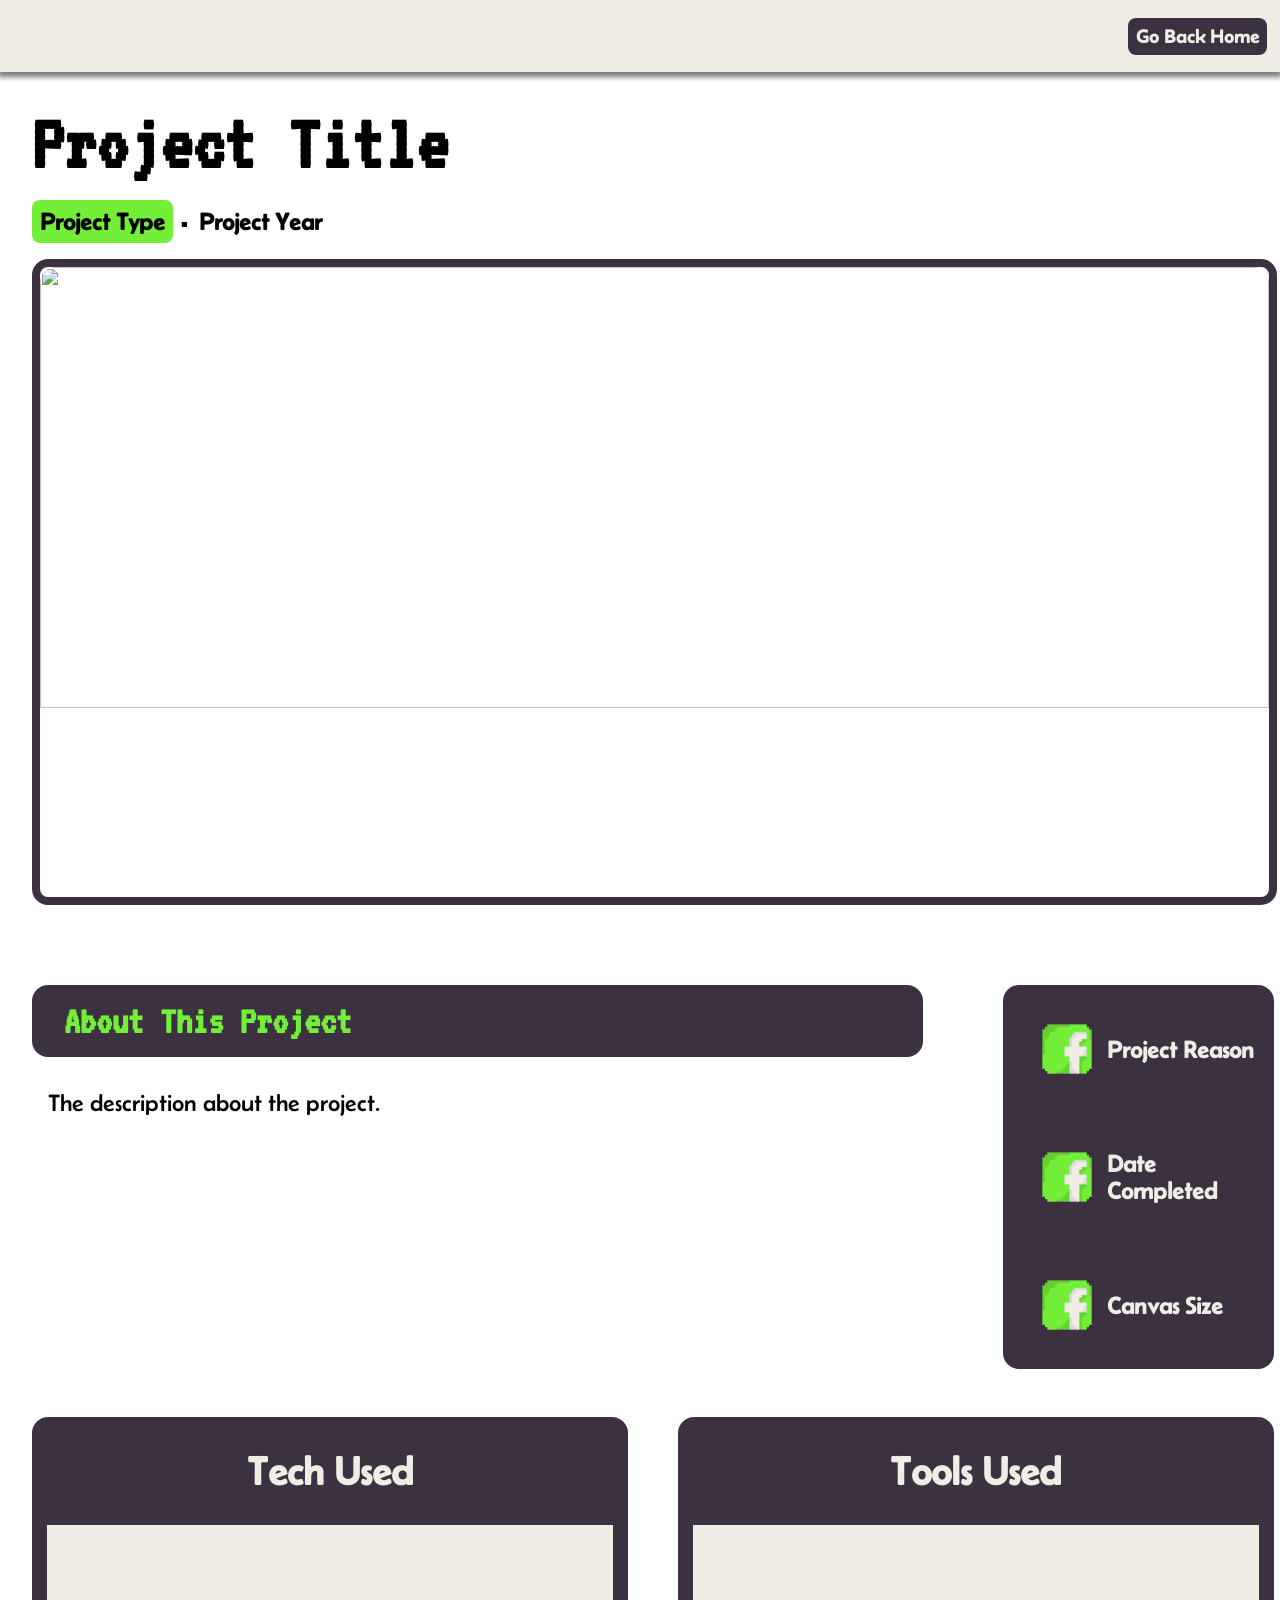
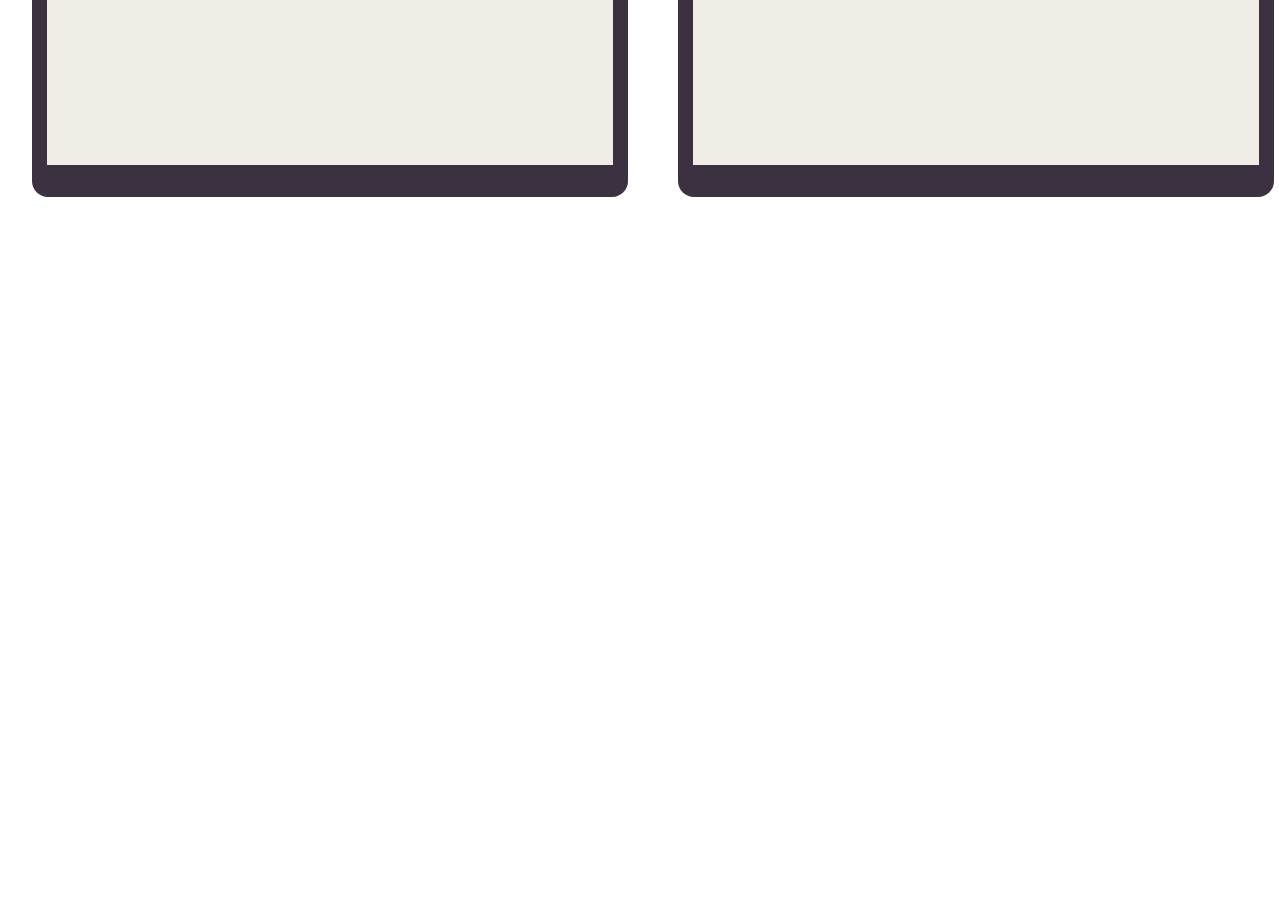
==== template/overview.html @ 99c8b075 "Updated the functions and layout of overview page, also add more projects" ====
<html>
  <head>
    <meta charset="UTF-8">
    <meta name="viewport" content="width=device-width, initial-scale=1.0">
    <link rel="shortcut icon" type="icon" href="img">
	<link rel="icon" type="image/x-icon" href="../assets/img/icons/Lotlot-Symbol.ico">
    <script src="https://code.jquery.com/jquery-3.6.0.min.js"></script>
    <link rel="stylesheet" href="css/overview.css">
    <title>Overview</title>
  </head>
  <body>
    <nav>
        <div id="logo-container">
            <img src="" alt="" id="logo-icon">
        </div>
        <div id="home-container">
            <div id="home-wrapper">
                <img src="" alt="" id="home-button">
                <h3>Go Back Home</h3>
            </div>
        </div>
    </nav>
    <section class="sections" id="header-section">
        <div id="header-container">
            <h1 id="project-title">Project Title</h1>
            <div id="header-wrapper">
                <h2 id="project-type">Project Type</h2><span>•</span><h2 id="project-year">Project Year</h2>
            </div>
        </div>
        <div id="banner-section">
            <img id="project-banner"  src="" alt="">
        </div>
    </section>
    <section class="sections" id="description-section">
        <div id="description-container">
            <div id="about-container">
                <h2>About This Project</h2>
                <h3 id="project-about">The description about the project.</h3>
            </div>
            <div id="setting-container">
                <div class="settings-wrapper" id="setting-one">
                    <img src="../assets/img/icons/Facebook-Icon-Green.png" alt="">
                    <div class="setting-label">
                        <h3>Project Reason</h3>
                        <h3 id="project-reason"></h3>
                    </div>
                </div>
                <div class="settings-wrapper" id="setting-two">
                    <img src="../assets/img/icons/Facebook-Icon-Green.png" alt="">
                    <div class="setting-label">
                        <h3>Date Completed</h3>
                        <h3 id="date-completed"></h3>
                    </div>
                </div>
                <div class="settings-wrapper" id="setting-three">
                    <img src="../assets/img/icons/Facebook-Icon-Green.png" alt="">
                    <div class="setting-label">
                        <h3>Canvas Size</h3>
                        <h3 id="canvas-size"></h3>
                    </div>
                </div>
            </div>
        </div>
        <div id="tech-container">
            <div id="tech-wrapper">
                <h2>Tech Used</h2>
                <div class="images" id="tech-images"></div>
            </div>
            <div id="tool-wrapper">
                <h2>Tools Used</h2>
                <div class="images" id="tools-images"></div>
            </div>
        </div>
    </section>
    <section class="sections" id="gallery-section">
        <div>

        </div>
    </section>
    <script src="js/overview.js"></script>
  </body>
</html>
---- template/css/overview.css ----
@font-face{
    font-family: Belanosima;
    src: url(../../fonts/Belanosima/Belanosima-Regular.ttf);
}@font-face{
    font-family: VT323;
    src: url(../../fonts/VT323/VT323-Regular.ttf);
}
*{
    font-family: VT323;
	margin: 0;
    scroll-behavior: smooth;
}
:root{
    --black: #3B3141;
    --white: #F0ECE6;
    --gray: #A6A6A6;
    --green: #72EF36;
}
nav{
    height: 8vh;
	top: 0;
	z-index: 998;
	box-shadow: 0 0.3rem 0.3rem 0.1rem rgba(0, 0, 0, 0.5);
    background-color: var(--white);
    position: sticky;
    display: flex;
    align-items: center;
    justify-content: center;
}
h2, h3{
    font-family: Belanosima;
}
nav #logo-container,#home-container{
    width: 49%;
}
#logo-container{
    position: sticky;
    display: flex;
    align-items: center;
    justify-content: left;
}
#home-container{
    position: sticky;
    display: flex;
    align-items: center;
    justify-content: right;
}
#home-wrapper{
    padding: 0.5rem;
    border-radius: 0.5rem;
    background-color: var(--black);
    color: var(--white);
    cursor: pointer;
}
.sections{
    height: auto;
    min-height: 80vh;
    max-width: 97%;
}
#header-container{
    width: 99%;
    padding: 2rem 0 0 2rem ;
}
#header-container h1{
    font-size: 5rem;
    font-family: VT323;
}
#header-wrapper{
    font-size: 1rem;
    margin: 1rem 0 0 0;
    display: flex;
    flex-direction: row;
}
#project-type{
    border-radius: 0.5rem;
    background-color: var(--green);
}
#header-wrapper h2{
    margin: 0 0.3rem 0 0;
    padding: 0.5rem;
}
#header-wrapper span{
    font-size: 2rem;
    display: flex;
    align-items: center;
    justify-content: center;
}
#banner-section{
    width: 99%;
    min-height: 30vw;
    margin: 1rem 2rem 1rem 2rem;
    padding: 0 2rem 0 2rem 0;
    border-radius: 1rem;
    border: 0.5rem solid var(--black);
    /* background-color: var(--gray);
    display: flex;
    align-items: center;
    justify-content: center; */
}
#banner-section img{
    height: 70%;
    width: 100%;
    border-radius: 1rem;
    aspect-ratio: 16 / 9;
    object-fit: cover;
    object-position: center;
    cursor: pointer;
}
#description-section{
    width: 100%;
    margin: 5rem 2rem 0 2rem;
}
#description-container{
    width: 100%;
    display: flex;
    flex-direction: row;
    align-items: start;
    justify-content: center;
}
#about-container{
    width: 80%;
    margin: 0 5rem 0 0;
}
#about-container h2{
    font-size: 2.5rem;
    margin: 0 0 1rem 0;
    padding: 1rem 1rem 1rem 2rem;
    border-radius: 1rem;
    font-family: VT323;
    background-color: var(--black);
    color: var(--green)
}
#about-container h3{
    padding: 1rem;
    font-size: 1.5rem;
    font-weight: normal;
}   
#setting-container{
    width: 20%;
    padding: 2rem 1rem 2rem 2rem;
    border-radius: 1rem;
    row-gap: 4rem;
    background-color: var(--black);
    display: flex;
    flex-direction: column;
    align-items: start;
    justify-content: space-evenly;
}
.settings-wrapper{
    display: flex;
    flex-direction: row;
    align-items: center;
}
.setting-label{
    display: flex;
    flex-direction: column;
    align-items: start;
    justify-content: center;
}
.settings-wrapper img{
    width: 4rem;
    margin: 0 0.5rem 0 0;
}
.settings-wrapper h3{
    font-size: 1.5rem;
    color: var(--white);
}
#project-reason, #date-completed, #canvas-size{
    color: var(--green);
}
#tech-container{
    margin: 3rem 0 0 0;
    display: flex;
    flex-direction: row;
    align-items: start;
    justify-content: space-between;
}
#tech-wrapper, #tool-wrapper{
    width: 48%;
    padding: 2rem 0 2rem 0;
    border-radius: 1rem;
    background-color: var(--black);
    display: flex;
    flex-direction: column;
    align-items: center;
    justify-content: center;
}
#tech-container h2{
    font-size: 2.5rem;
    margin: 0 0 2rem 0;
    color: var(--white);
}
#tech-container .images{
    min-height: 15rem;
    width: 95%;
    background-color: var(--white);
}
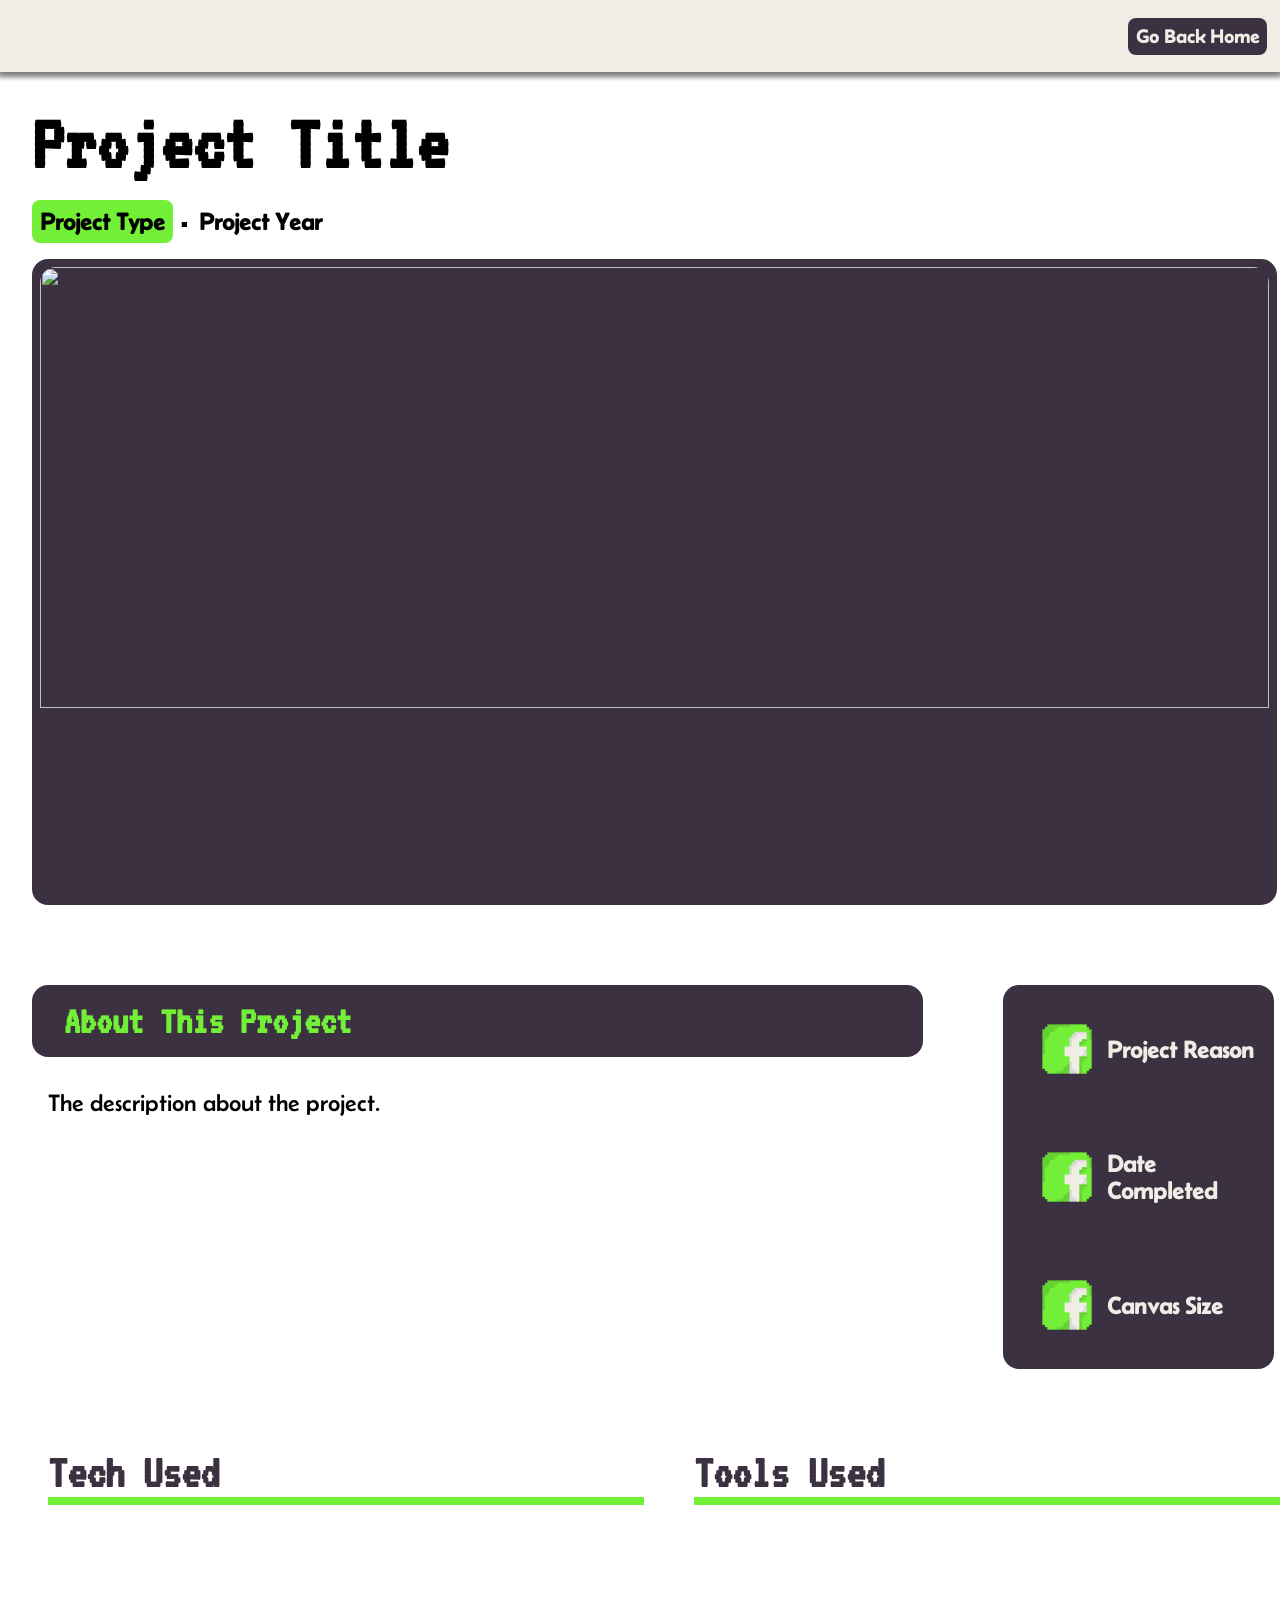
==== commit fa526538: "Updated the tech and tool used display with conditioning on tech used side, also added images for pr" ====
--- a/template/overview.html
+++ b/template/overview.html
@@ -6,6 +6,7 @@
 	<link rel="icon" type="image/x-icon" href="../assets/img/icons/Lotlot-Symbol.ico">
     <script src="https://code.jquery.com/jquery-3.6.0.min.js"></script>
     <link rel="stylesheet" href="css/overview.css">
+    <link rel="stylesheet" href="css/active-image.css">
     <title>Overview</title>
   </head>
   <body>
@@ -55,8 +56,8 @@
                 <div class="settings-wrapper" id="setting-three">
                     <img src="../assets/img/icons/Facebook-Icon-Green.png" alt="">
                     <div class="setting-label">
-                        <h3>Canvas Size</h3>
-                        <h3 id="canvas-size"></h3>
+                        <h3 class="setting-labels" id="canvas-label">Canvas Size</h3>
+                        <h3 class="setting-labels" id="canvas-size"></h3>
                     </div>
                 </div>
             </div>
@@ -68,7 +69,7 @@
             </div>
             <div id="tool-wrapper">
                 <h2>Tools Used</h2>
-                <div class="images" id="tools-images"></div>
+                <div class="images" id="tool-images"></div>
             </div>
         </div>
     </section>
@@ -78,5 +79,10 @@
         </div>
     </section>
     <script src="js/overview.js"></script>
+    <script src="js/active-image.js"></script>
   </body>
+    <div id="active-image-container">
+        <img src="" alt="Active Image" id="active-image">
+        <span id="close-btn">Click anywhere to close</span>
+    </div>
 </html>
--- a/template/css/overview.css
+++ b/template/css/overview.css
@@ -92,6 +92,7 @@
     padding: 0 2rem 0 2rem 0;
     border-radius: 1rem;
     border: 0.5rem solid var(--black);
+    background-color: var(--black);
     /* background-color: var(--gray);
     display: flex;
     align-items: center;
@@ -157,6 +158,14 @@
     align-items: start;
     justify-content: center;
 }
+#setting-three.hide-image{
+    display: none;
+    animation: fadeIn 0.2s ease;
+}
+#canvas-label.hide-image, #canvas-size.hide-image{
+    display: none;
+    animation: fadeIn 0.2s ease;
+}
 .settings-wrapper img{
     width: 4rem;
     margin: 0 0.5rem 0 0;
@@ -178,20 +187,43 @@
 #tech-wrapper, #tool-wrapper{
     width: 48%;
     padding: 2rem 0 2rem 0;
-    border-radius: 1rem;
-    background-color: var(--black);
     display: flex;
     flex-direction: column;
-    align-items: center;
+    align-items: start;
     justify-content: center;
 }
 #tech-container h2{
-    font-size: 2.5rem;
-    margin: 0 0 2rem 0;
-    color: var(--white);
+    width: 100%;
+    font-size: 3rem;
+    margin: 0 0 2rem 1rem;
+    font-family: VT323;
+    border-bottom: 0.5rem solid var(--green);
+    color: var(--black);
 }
 #tech-container .images{
-    min-height: 15rem;
     width: 95%;
-    background-color: var(--white);
+    padding: 1rem;
+    display: flex;
+    flex-wrap: wrap;
+    gap: 1rem;
+    justify-content: flex-start;
+}
+#tech-container .images div{
+    height: 2rem;
+    border-radius: 1rem;
+    padding: 1rem 3rem 1rem 3rem;
+    display: flex;
+    flex-direction: row;
+    align-items: center;
+    justify-content: start;
+    background-color: var(--black);
+}
+#tech-container .images img{
+    height: 2rem;
+    width: 2rem;
+    margin: 0 0.5rem 0 0;
+}
+#tech-container .images h3{
+    font-size: 1.5rem;
+    color: var(--green);
 }
--- a/template/css/active-image.css
+++ b/template/css/active-image.css
@@ -0,0 +1,33 @@
+#active-image-container{
+    height: 100vh;
+    width: 100%;
+	z-index: 999;
+    top: 0;
+    left: 0;
+    background-color: rgba(0, 0, 0, 0.9);
+    transition: opacity 0.2s ease;
+    overflow: hidden;
+    position: fixed;
+    display: none;
+    flex-direction: column;
+    align-items: center;
+    justify-content: center;
+}
+#active-image{
+    max-width: 100%;
+    max-height: 100%;
+    object-fit: contain;
+}
+#active-image-container.display-active-image{
+    display: flex;
+    animation: fadeIn 0.2s ease;
+}
+@keyframes fadeIn {
+    from { opacity: 0; }
+    to { opacity: 1; }
+}
+#close-btn{
+    margin-top: 2rem;
+    font-size: 2rem;
+    color: var(--white);
+}
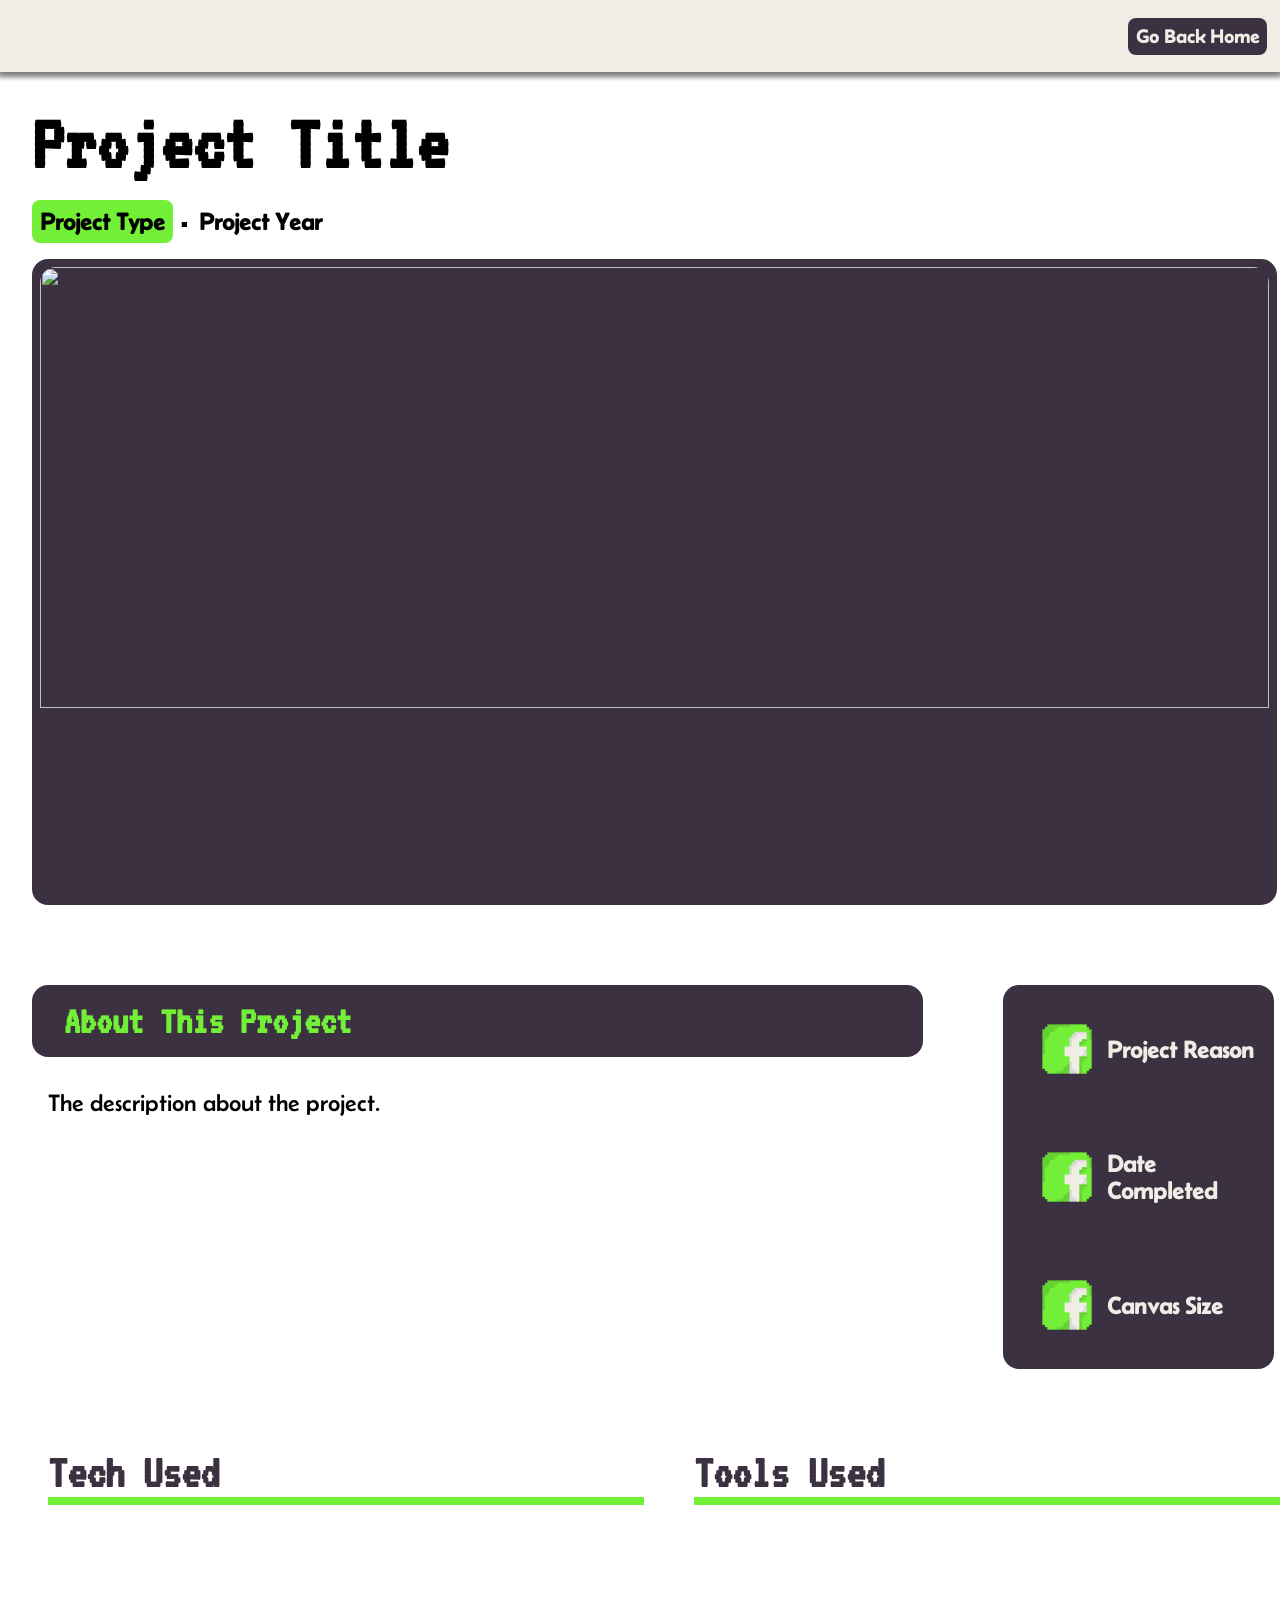
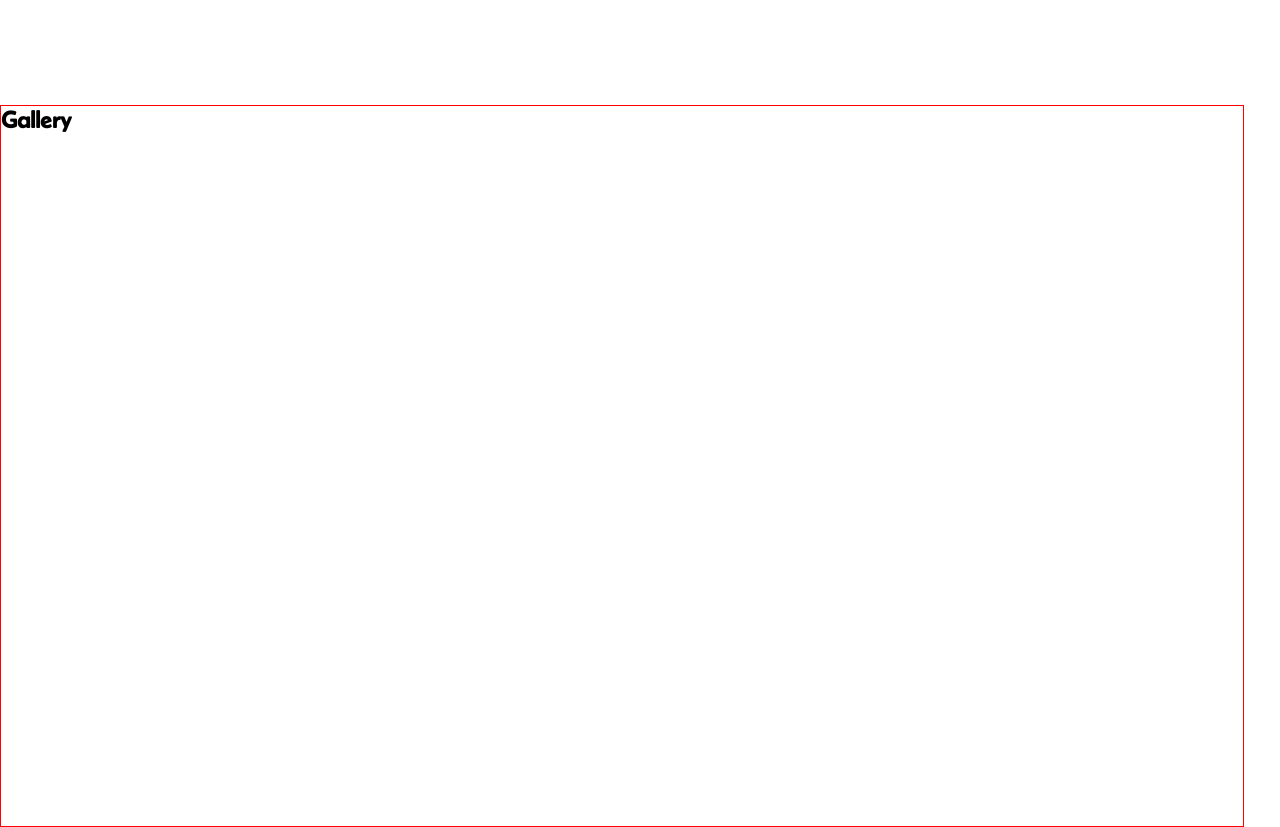
==== commit 8b57c481: "Added logos for overview page and on-going creation of the gallery section" ====
--- a/template/overview.html
+++ b/template/overview.html
@@ -74,8 +74,9 @@
         </div>
     </section>
     <section class="sections" id="gallery-section">
-        <div>
-
+        <div id="gallery-container">
+            <h2>Gallery</h2>
+            <div id="gallery-wrapper"></div>
         </div>
     </section>
     <script src="js/overview.js"></script>
--- a/template/css/overview.css
+++ b/template/css/overview.css
@@ -226,4 +226,7 @@
 #tech-container .images h3{
     font-size: 1.5rem;
     color: var(--green);
+}
+#gallery-section{
+    border: solid 1px red;
 }
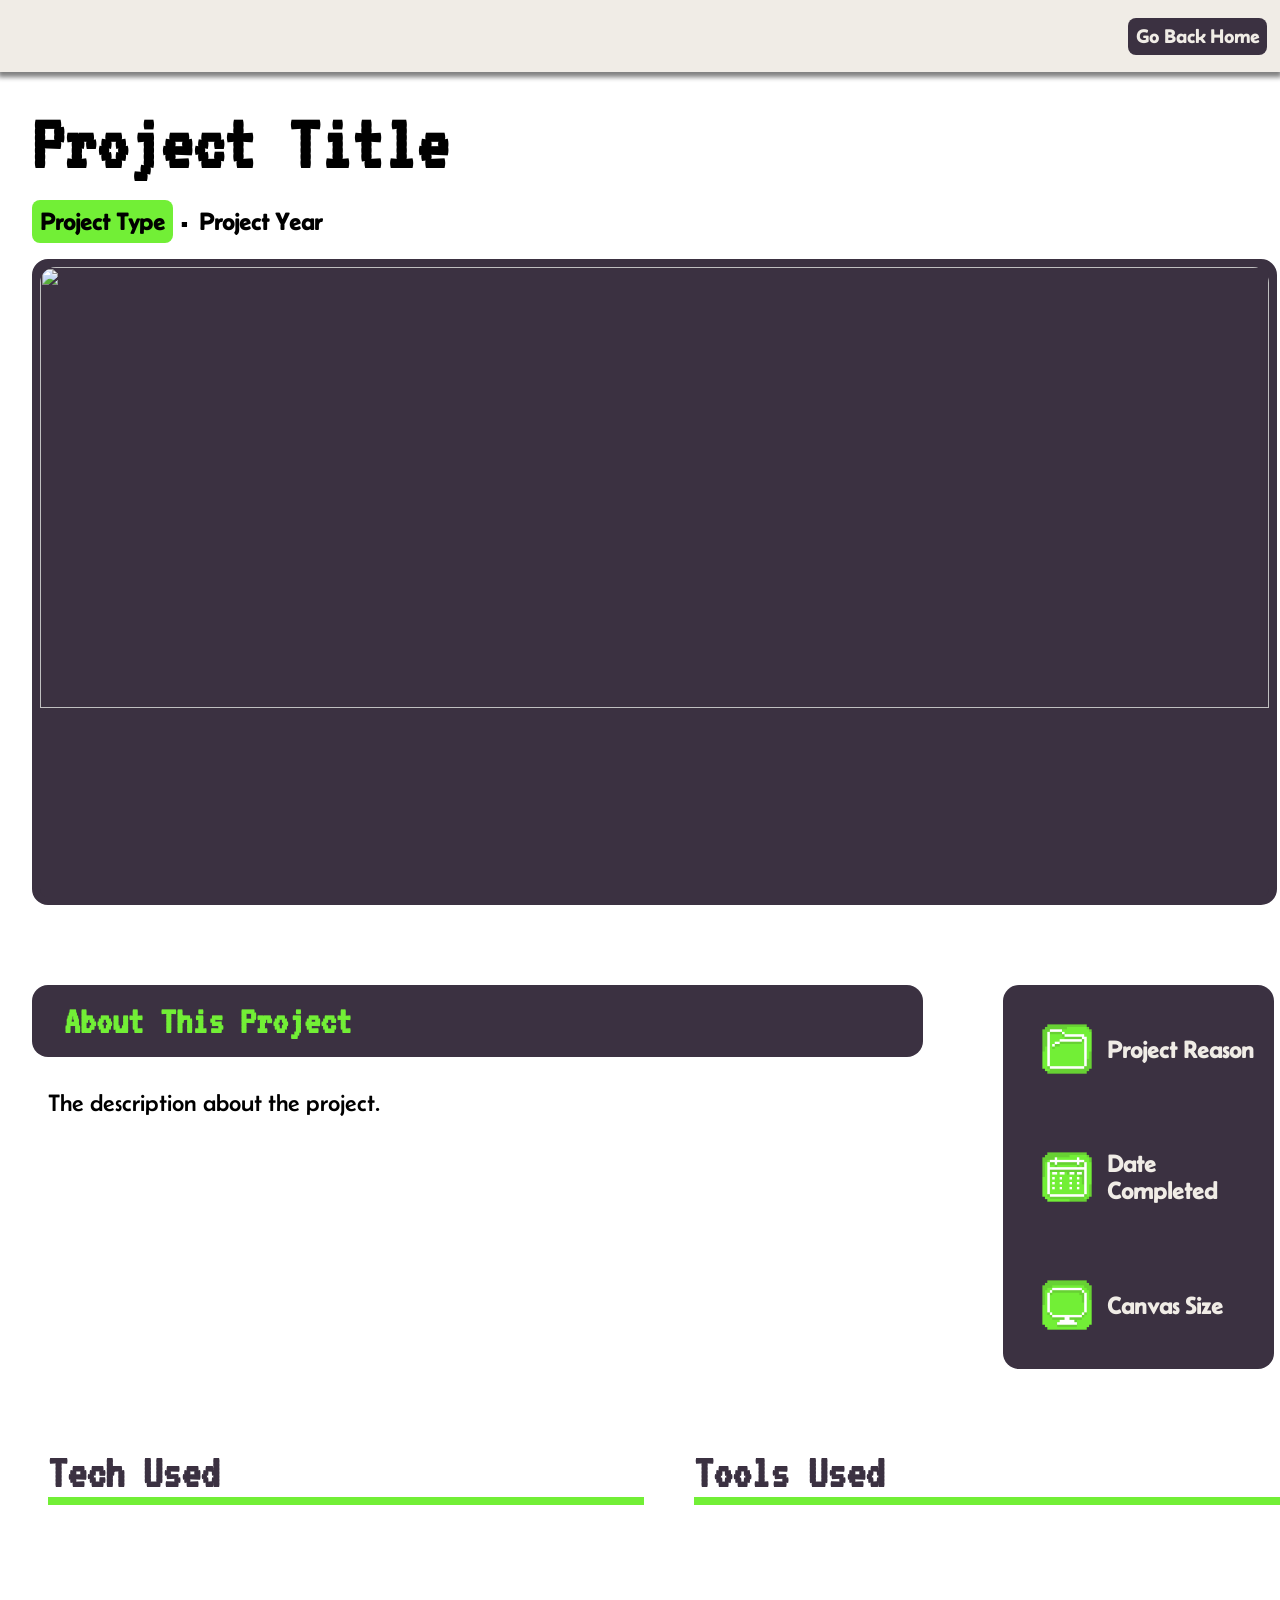
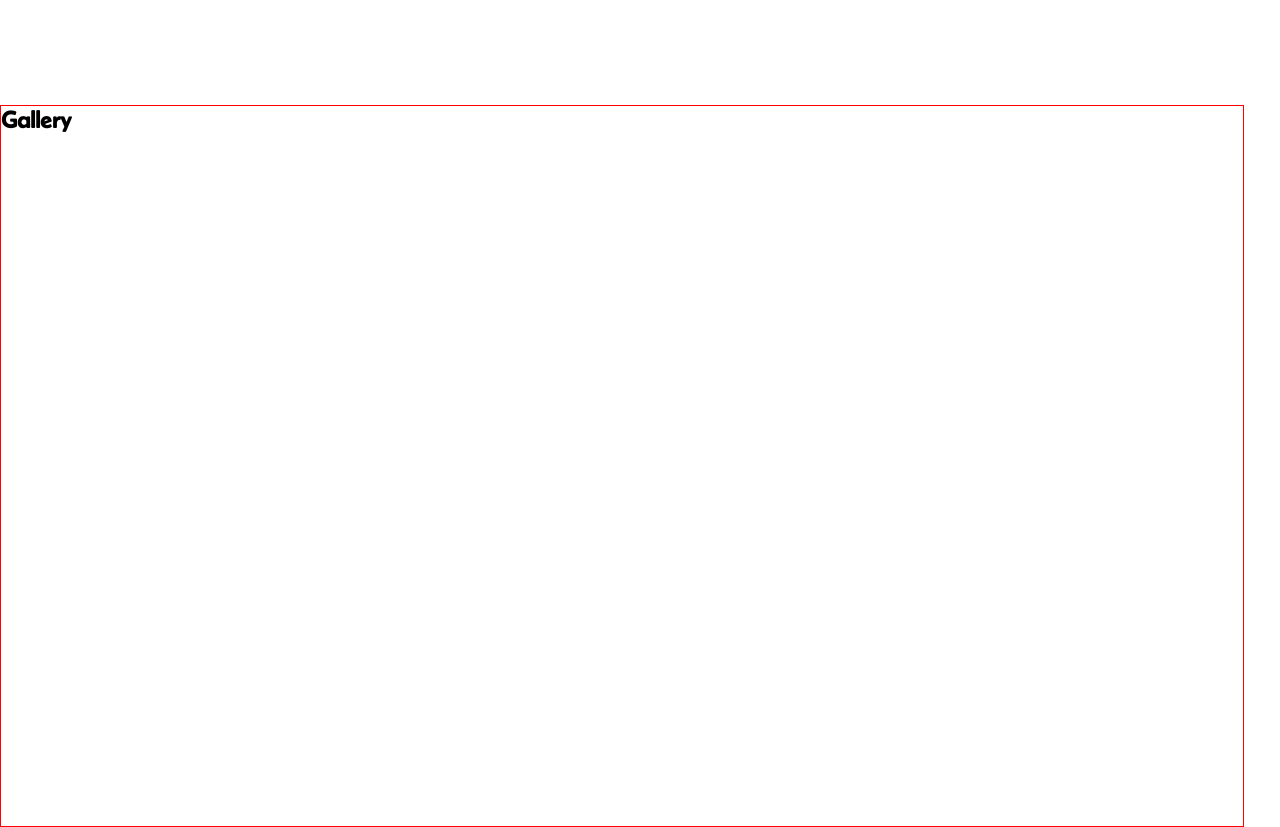
==== commit 84fc06e2: "Rename some new logos and handle multi-word tool names using string split" ====
--- a/template/overview.html
+++ b/template/overview.html
@@ -40,21 +40,21 @@
             </div>
             <div id="setting-container">
                 <div class="settings-wrapper" id="setting-one">
-                    <img src="../assets/img/icons/Facebook-Icon-Green.png" alt="">
+                    <img src="../assets/img/icons/Project-Type-Icon.png" alt="">
                     <div class="setting-label">
                         <h3>Project Reason</h3>
                         <h3 id="project-reason"></h3>
                     </div>
                 </div>
                 <div class="settings-wrapper" id="setting-two">
-                    <img src="../assets/img/icons/Facebook-Icon-Green.png" alt="">
+                    <img src="../assets/img/icons/Calendar-Icon.png" alt="">
                     <div class="setting-label">
                         <h3>Date Completed</h3>
                         <h3 id="date-completed"></h3>
                     </div>
                 </div>
                 <div class="settings-wrapper" id="setting-three">
-                    <img src="../assets/img/icons/Facebook-Icon-Green.png" alt="">
+                    <img src="../assets/img/icons/Canvas-Icon.png" alt="">
                     <div class="setting-label">
                         <h3 class="setting-labels" id="canvas-label">Canvas Size</h3>
                         <h3 class="setting-labels" id="canvas-size"></h3>
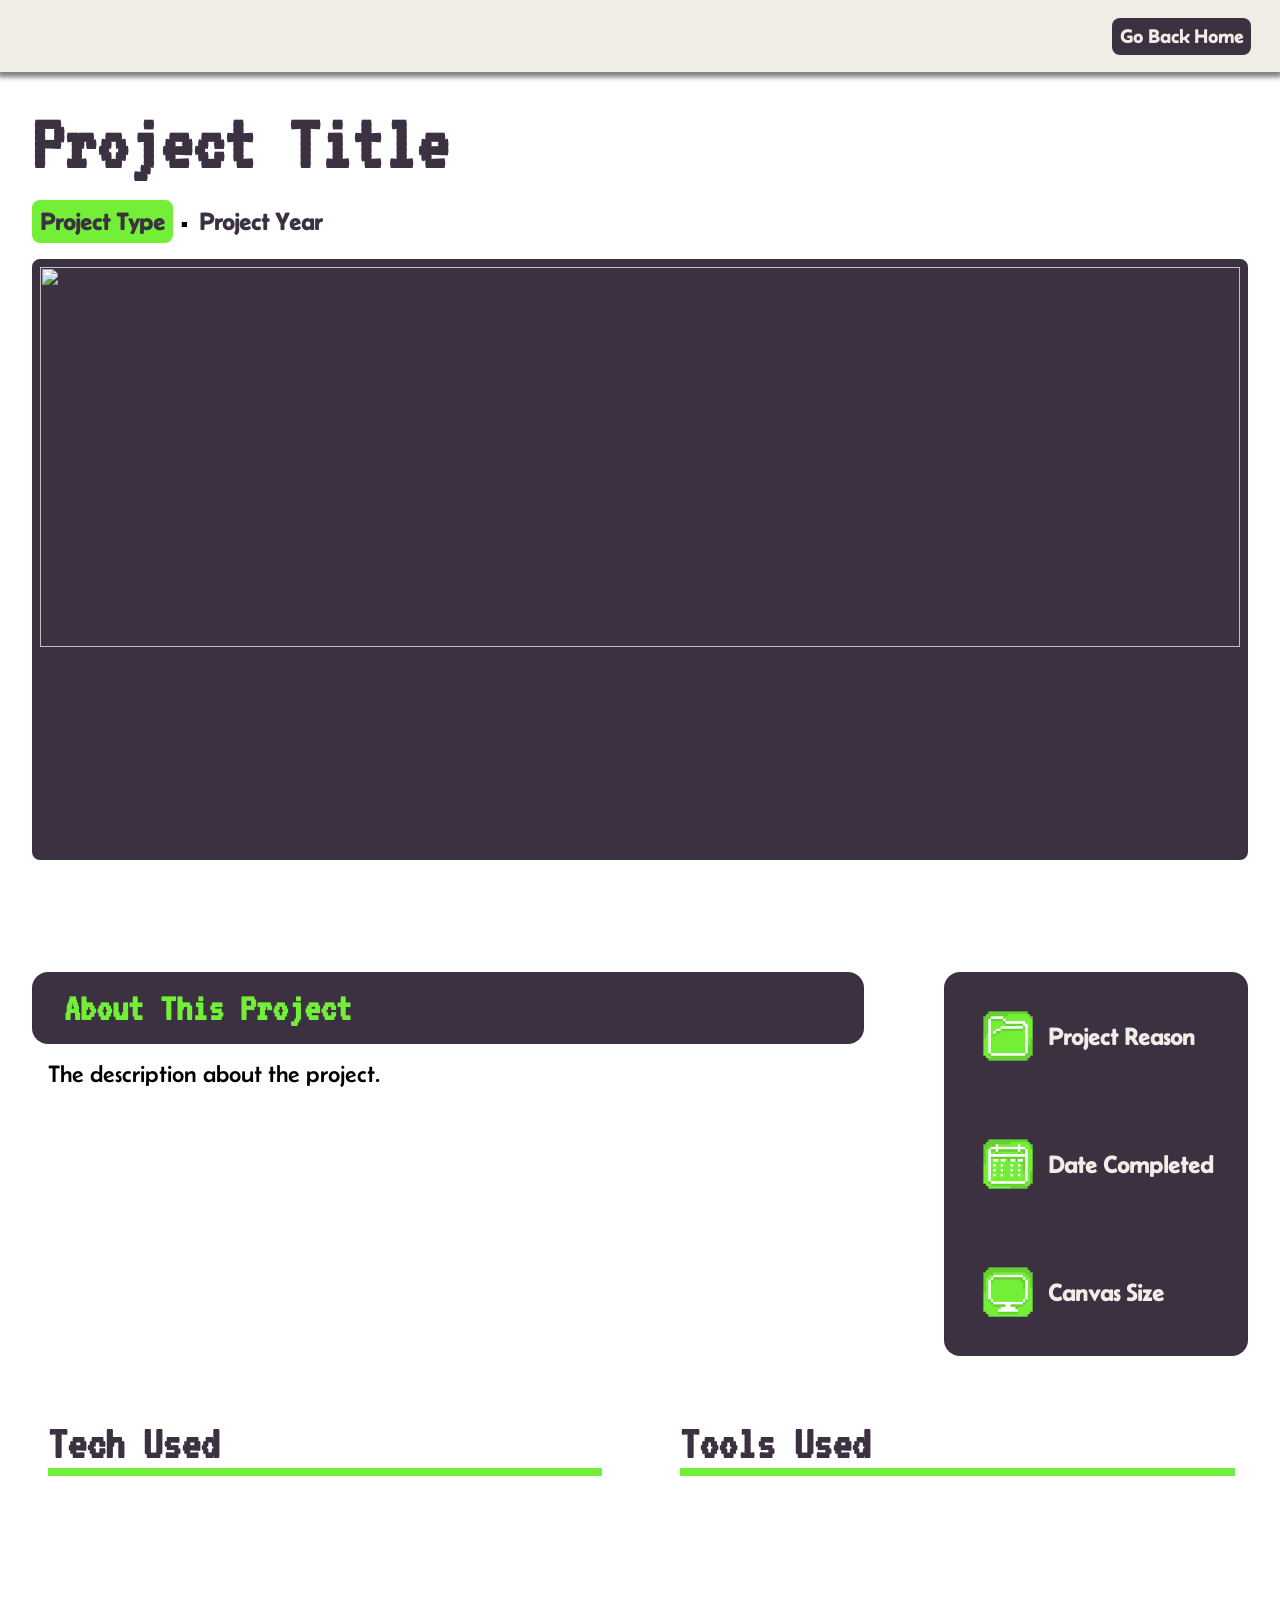
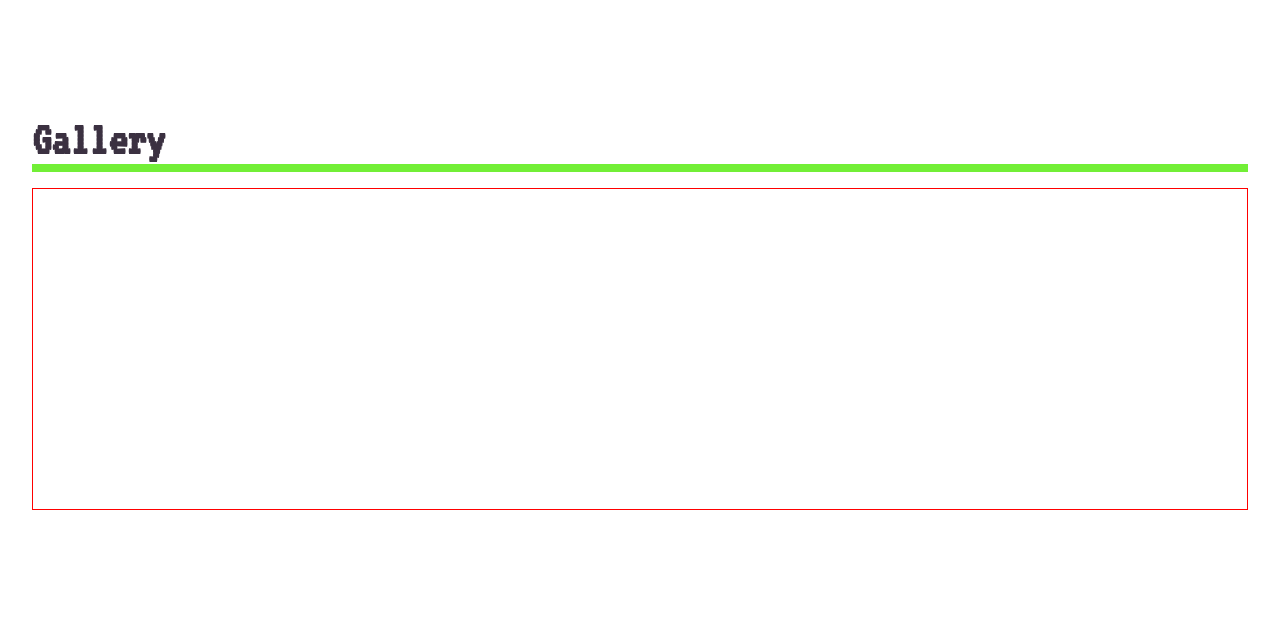
==== commit 71e45382: "Updating the file for image recovery" ====
--- a/template/overview.html
+++ b/template/overview.html
@@ -22,17 +22,19 @@
         </div>
     </nav>
     <section class="sections" id="header-section">
-        <div id="header-container">
-            <h1 id="project-title">Project Title</h1>
-            <div id="header-wrapper">
-                <h2 id="project-type">Project Type</h2><span>•</span><h2 id="project-year">Project Year</h2>
+        <div class="section-wrapper">
+            <div id="header-container">
+                <h1 id="project-title">Project Title</h1>
+                <div id="header-wrapper">
+                    <h2 id="project-type">Project Type</h2><span>•</span><h2 id="project-year">Project Year</h2>
+                </div>
+            </div>
+            <div id="banner-section">
+                <img id="project-banner"  src="" alt="">
             </div>
         </div>
-        <div id="banner-section">
-            <img id="project-banner"  src="" alt="">
-        </div>
     </section>
-    <section class="sections" id="description-section">
+    <section class="sections">
         <div id="description-container">
             <div id="about-container">
                 <h2>About This Project</h2>
--- a/template/css/overview.css
+++ b/template/css/overview.css
@@ -46,6 +46,7 @@
     justify-content: right;
 }
 #home-wrapper{
+    margin: 0 1rem 0 0;
     padding: 0.5rem;
     border-radius: 0.5rem;
     background-color: var(--black);
@@ -53,17 +54,21 @@
     cursor: pointer;
 }
 .sections{
+    min-width: 100%;
     height: auto;
-    min-height: 80vh;
-    max-width: 97%;
+    margin: 0 0 5rem;
+    /* display: flex; */
+}
+.section-wrapper{
+    padding: 2rem;
 }
 #header-container{
-    width: 99%;
-    padding: 2rem 0 0 2rem ;
+    margin: 0 0 1rem 0;
 }
 #header-container h1{
     font-size: 5rem;
     font-family: VT323;
+    color: var(--black);
 }
 #header-wrapper{
     font-size: 1rem;
@@ -78,6 +83,7 @@
 #header-wrapper h2{
     margin: 0 0.3rem 0 0;
     padding: 0.5rem;
+    color: var(--black);
 }
 #header-wrapper span{
     font-size: 2rem;
@@ -86,45 +92,34 @@
     justify-content: center;
 }
 #banner-section{
-    width: 99%;
     min-height: 30vw;
-    margin: 1rem 2rem 1rem 2rem;
-    padding: 0 2rem 0 2rem 0;
-    border-radius: 1rem;
+    border-radius: 1rem;
+    margin: 0 1rem 0 0;
+}
+#banner-section img{
+    height: 65%;
+    width: 100%;
+    border-radius: 0.5rem;
+    aspect-ratio: 16 / 9;
     border: 0.5rem solid var(--black);
     background-color: var(--black);
-    /* background-color: var(--gray);
-    display: flex;
-    align-items: center;
-    justify-content: center; */
-}
-#banner-section img{
-    height: 70%;
-    width: 100%;
-    border-radius: 1rem;
-    aspect-ratio: 16 / 9;
     object-fit: cover;
     object-position: center;
     cursor: pointer;
 }
-#description-section{
-    width: 100%;
-    margin: 5rem 2rem 0 2rem;
-}
 #description-container{
     width: 100%;
     display: flex;
     flex-direction: row;
     align-items: start;
-    justify-content: center;
+    justify-content: space-between;
 }
 #about-container{
-    width: 80%;
-    margin: 0 5rem 0 0;
+    width: 65%;
+    margin: 0 0 0 2rem;
 }
 #about-container h2{
     font-size: 2.5rem;
-    margin: 0 0 1rem 0;
     padding: 1rem 1rem 1rem 2rem;
     border-radius: 1rem;
     font-family: VT323;
@@ -138,6 +133,7 @@
 }   
 #setting-container{
     width: 20%;
+    margin: 0 2rem 0 0;
     padding: 2rem 1rem 2rem 2rem;
     border-radius: 1rem;
     row-gap: 4rem;
@@ -178,7 +174,7 @@
     color: var(--green);
 }
 #tech-container{
-    margin: 3rem 0 0 0;
+    padding: 2rem;
     display: flex;
     flex-direction: row;
     align-items: start;
@@ -193,7 +189,7 @@
     justify-content: center;
 }
 #tech-container h2{
-    width: 100%;
+    width: 95%;
     font-size: 3rem;
     margin: 0 0 2rem 1rem;
     font-family: VT323;
@@ -211,7 +207,7 @@
 #tech-container .images div{
     height: 2rem;
     border-radius: 1rem;
-    padding: 1rem 3rem 1rem 3rem;
+    padding: 1rem 2rem 1rem 1rem;
     display: flex;
     flex-direction: row;
     align-items: center;
@@ -227,6 +223,20 @@
     font-size: 1.5rem;
     color: var(--green);
 }
-#gallery-section{
-    border: solid 1px red;
+#gallery-container{
+    padding: 2rem;
+}
+#gallery-container h2{
+    font-size: 3rem;
+    margin: 0 0 1rem 0;
+    color: var(--black);
+    border-bottom: 0.5rem solid var(--green);
+    font-family: VT323;
+}
+#gallery-wrapper{
+    border: 1px solid red;
+    min-height: 20rem;
+}
+#gallery-wrapper img{
+    height: 15rem;
 }
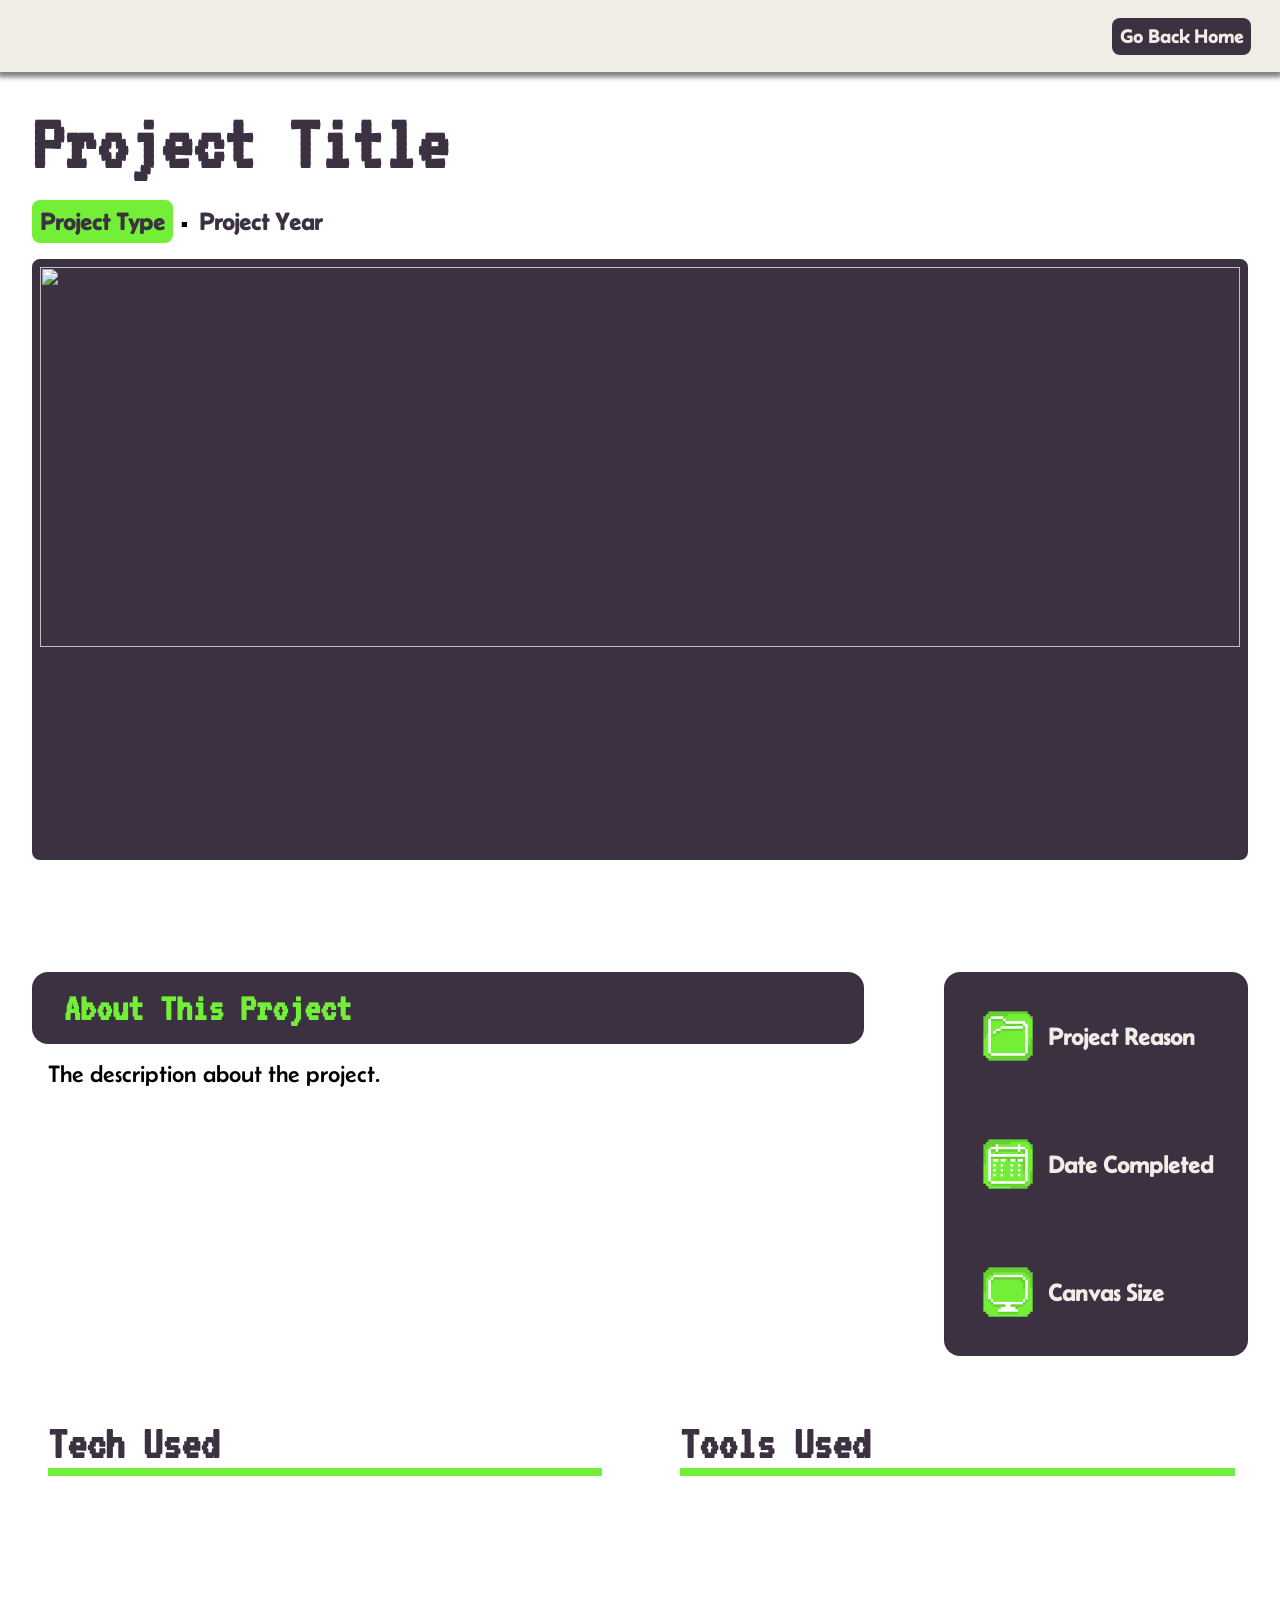
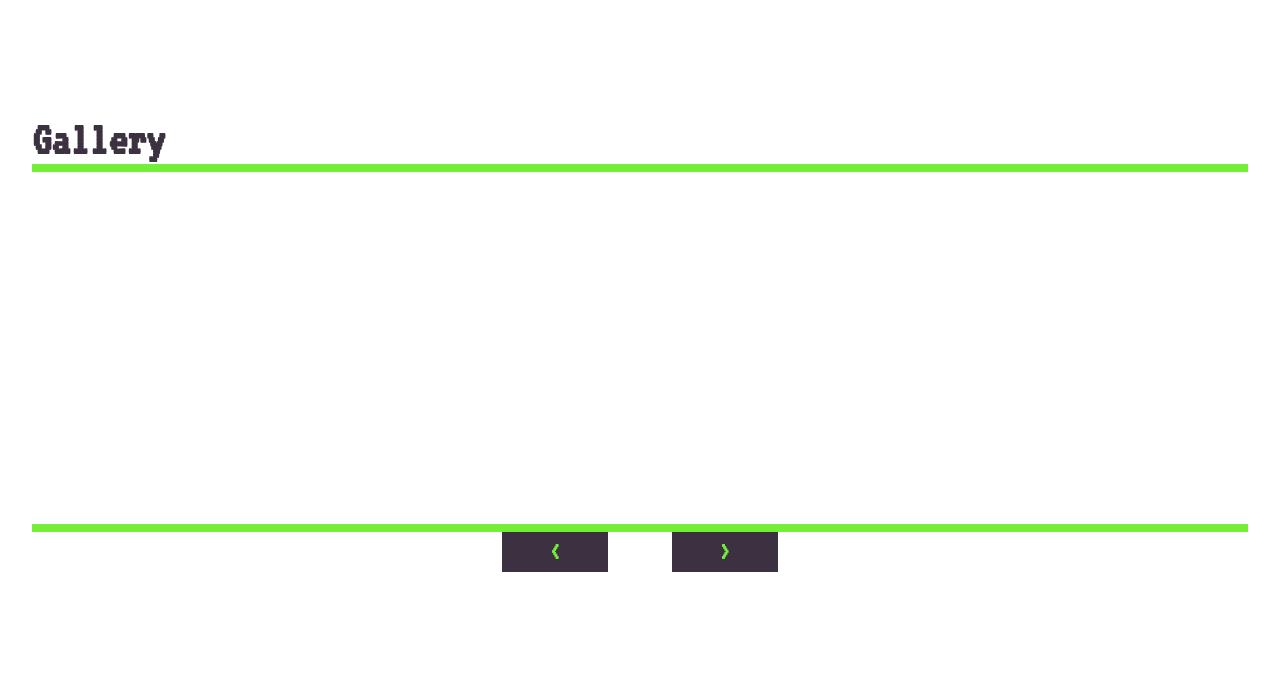
==== commit ec4d96bc: "Implement gallery pagination, dynamic rendering and full screen viewer for overview page" ====
--- a/template/overview.html
+++ b/template/overview.html
@@ -30,7 +30,7 @@
                 </div>
             </div>
             <div id="banner-section">
-                <img id="project-banner"  src="" alt="">
+                <img class="viewable-image" id="project-banner"  src="" alt="">
             </div>
         </div>
     </section>
@@ -79,6 +79,10 @@
         <div id="gallery-container">
             <h2>Gallery</h2>
             <div id="gallery-wrapper"></div>
+            <div id="button-container">
+                <h1 class="gallery-buttons" id="previous-button">&lt</h1>
+                <h1 class="gallery-buttons" id="next-button">></h1>
+            </div>
         </div>
     </section>
     <script src="js/overview.js"></script>
--- a/template/css/overview.css
+++ b/template/css/overview.css
@@ -234,9 +234,33 @@
     font-family: VT323;
 }
 #gallery-wrapper{
-    border: 1px solid red;
     min-height: 20rem;
+    display: flex;
+    flex-direction: row;
+    row-gap: 1rem;
+    align-items: center;
+    justify-content: space-evenly;
 }
 #gallery-wrapper img{
-    height: 15rem;
+    height: 20rem;
+    aspect-ratio: 16 / 9;
+    object-fit: cover;
+    object-position: center;
+    cursor: pointer;
+}
+#button-container{
+    margin: 1rem 0 0 0;
+    border-top: 0.5rem solid var(--green);
+    display: flex;
+    flex-direction: row;
+    align-items: center;
+    justify-content: center;
+}
+.gallery-buttons{
+    font-size: 1.5rem;
+    margin: 0 2rem 0 2rem;
+    padding: 0.5rem 3rem 0.5rem 3rem;
+    background-color: var(--black);
+    color: var(--green);
+    cursor: pointer;
 }
--- a/template/css/active-image.css
+++ b/template/css/active-image.css
@@ -14,8 +14,8 @@
     justify-content: center;
 }
 #active-image{
-    max-width: 100%;
-    max-height: 100%;
+    max-width: 90%;
+    max-height: 90%;
     object-fit: contain;
 }
 #active-image-container.display-active-image{
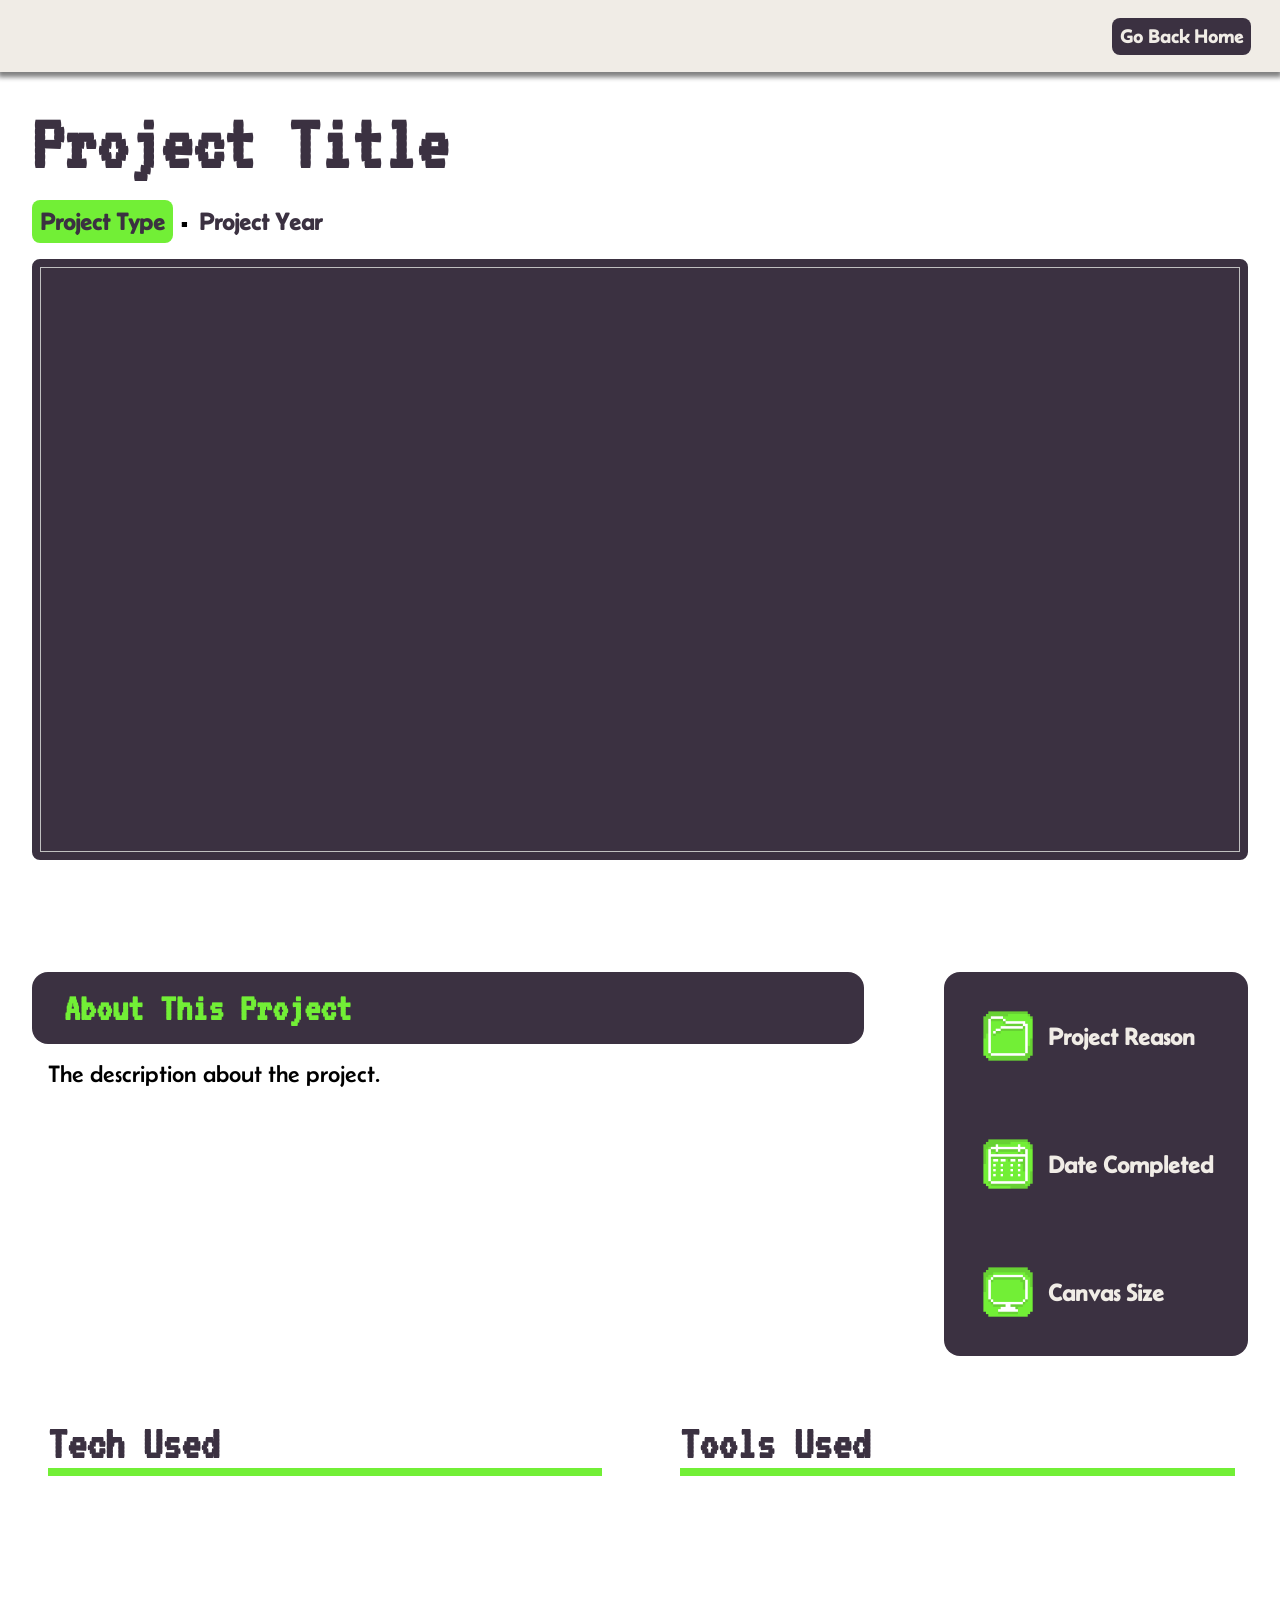
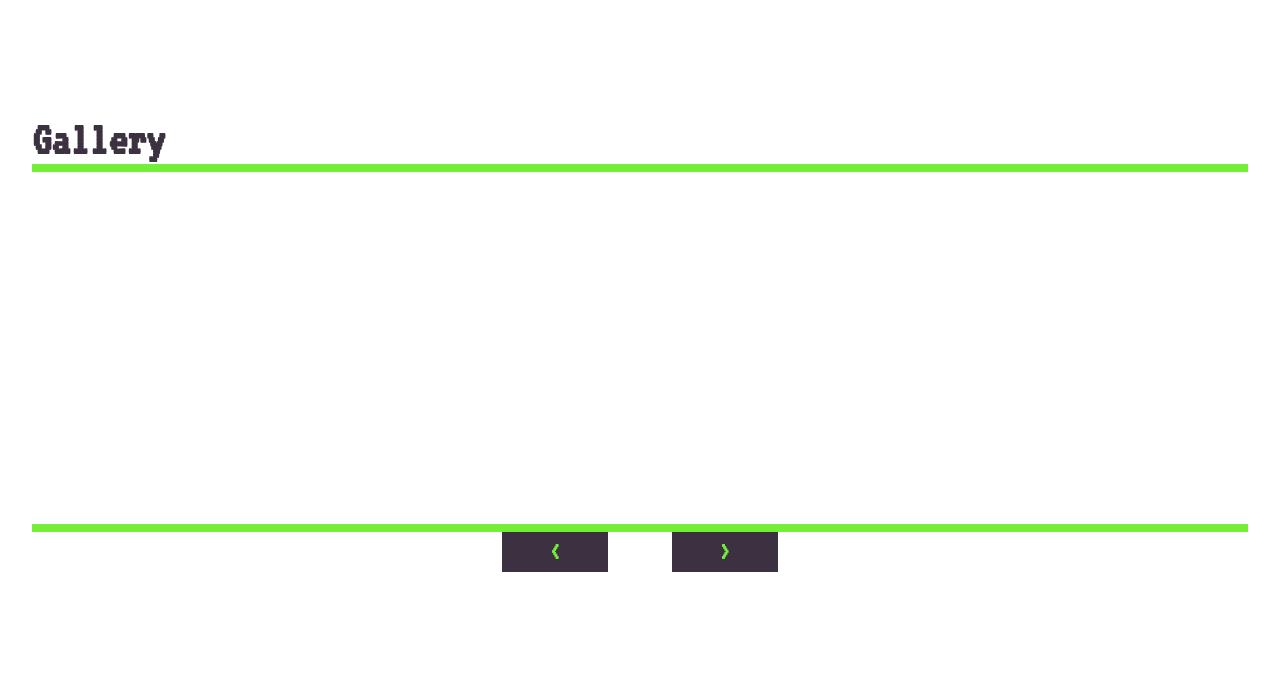
==== commit 4cc32b0e: "Enchance about section with interactive toggle cards, refactored conditional gallery rendering and d" ====
--- a/template/overview.html
+++ b/template/overview.html
@@ -30,7 +30,7 @@
                 </div>
             </div>
             <div id="banner-section">
-                <img class="viewable-image" id="project-banner"  src="" alt="">
+                <img class="viewable-image" id="project-banner" alt="">
             </div>
         </div>
     </section>
